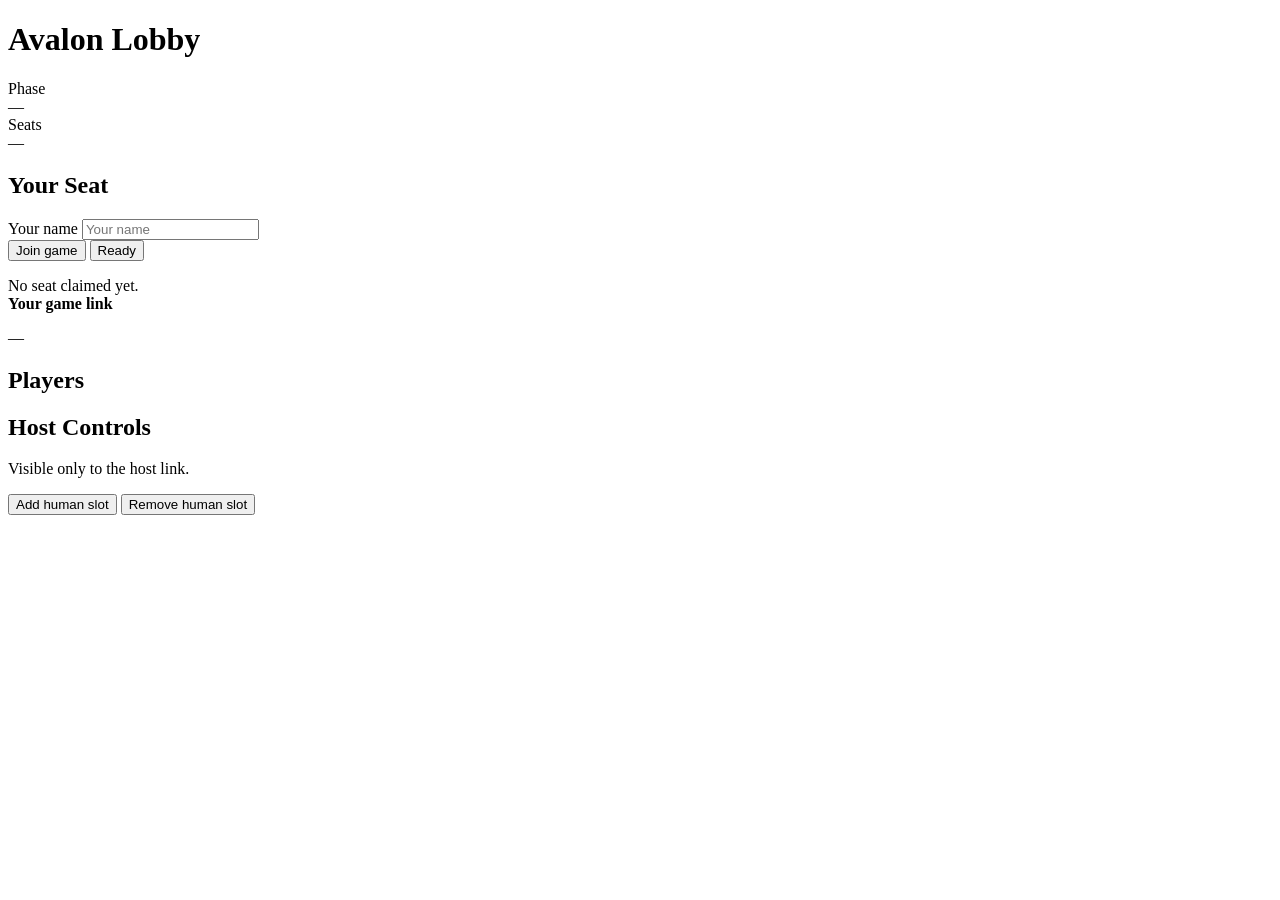
==== avalon/web/lobby.html @ 3538006d "Harden engine input validation; restore mypy gate vs typed mlx_lm The engine is the enforcement boun" ====
<!doctype html>
<html lang="en">
  <head>
    <meta charset="utf-8" />
    <meta name="viewport" content="width=device-width, initial-scale=1" />
    <title>Avalon Lobby</title>
    <link rel="stylesheet" href="/static/styles.css" />
  </head>
  <body>
    <main class="page">
      <header class="hero compact">
        <div>
          <h1>Avalon Lobby</h1>
        </div>
        <div class="status">
          <div class="status-label">Phase</div>
          <div class="status-value" id="phaseValue">—</div>
          <div class="status-label">Seats</div>
          <div class="status-value" id="seatCount">—</div>
        </div>
      </header>

      <section class="grid">
        <div class="panel">
          <h2>Your Seat</h2>
          <div class="row">
            <label>Your name</label>
            <!-- maxlength mirrors the server-side MAX_NAME_LENGTH cap in game.py -->
            <input id="playerNameInput" maxlength="60" placeholder="Your name" />
          </div>
          <div class="actions">
            <button id="joinBtn">Join game</button>
            <button id="readyBtn" class="ghost">Ready</button>
          </div>
          <p class="hint" id="lobbyHint"></p>
          <div class="card" id="seatInfo">No seat claimed yet.</div>
          <div class="card hidden" id="personalLinkCard">
            <strong>Your game link</strong>
            <p class="hint" id="personalLinkText">—</p>
          </div>
        </div>

        <div class="panel">
          <h2>Players</h2>
          <div id="playerList" class="slot-list"></div>
        </div>

        <div class="panel span host-only hidden" id="hostControls">
          <h2>Host Controls</h2>
          <p class="hint">Visible only to the host link.</p>
          <div class="slot-actions">
            <button id="hostAddHuman" class="ghost">Add human slot</button>
            <button id="hostRemoveHuman" class="ghost">Remove human slot</button>
          </div>
          <div id="hostSlotList" class="slot-list"></div>
        </div>
      </section>
    </main>

    <script src="/static/lobby.js"></script>
  </body>
</html>
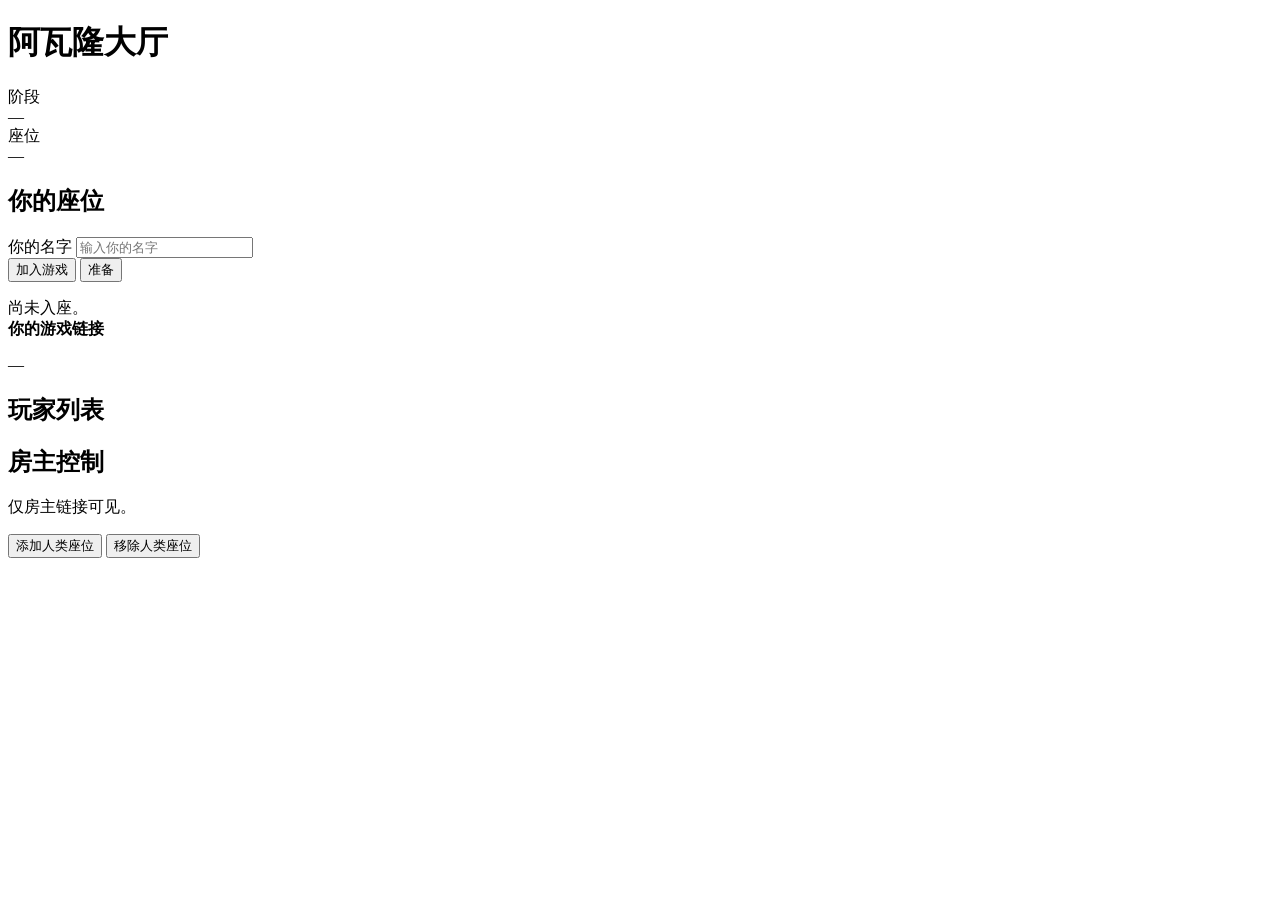
==== commit 02cf9189: "feat:游戏中文化转换，允许管理员外网访问，增设管理员密码" ====
--- a/avalon/web/lobby.html
+++ b/avalon/web/lobby.html
@@ -1,56 +1,56 @@
 <!doctype html>
-<html lang="en">
+<html lang="zh-CN">
   <head>
     <meta charset="utf-8" />
     <meta name="viewport" content="width=device-width, initial-scale=1" />
-    <title>Avalon Lobby</title>
+    <title>阿瓦隆大厅</title>
     <link rel="stylesheet" href="/static/styles.css" />
   </head>
   <body>
     <main class="page">
       <header class="hero compact">
         <div>
-          <h1>Avalon Lobby</h1>
+          <h1>阿瓦隆大厅</h1>
         </div>
         <div class="status">
-          <div class="status-label">Phase</div>
+          <div class="status-label">阶段</div>
           <div class="status-value" id="phaseValue">—</div>
-          <div class="status-label">Seats</div>
+          <div class="status-label">座位</div>
           <div class="status-value" id="seatCount">—</div>
         </div>
       </header>
 
       <section class="grid">
         <div class="panel">
-          <h2>Your Seat</h2>
+          <h2>你的座位</h2>
           <div class="row">
-            <label>Your name</label>
+            <label>你的名字</label>
             <!-- maxlength mirrors the server-side MAX_NAME_LENGTH cap in game.py -->
-            <input id="playerNameInput" maxlength="60" placeholder="Your name" />
+            <input id="playerNameInput" maxlength="60" placeholder="输入你的名字" />
           </div>
           <div class="actions">
-            <button id="joinBtn">Join game</button>
-            <button id="readyBtn" class="ghost">Ready</button>
+            <button id="joinBtn">加入游戏</button>
+            <button id="readyBtn" class="ghost">准备</button>
           </div>
           <p class="hint" id="lobbyHint"></p>
-          <div class="card" id="seatInfo">No seat claimed yet.</div>
+          <div class="card" id="seatInfo">尚未入座。</div>
           <div class="card hidden" id="personalLinkCard">
-            <strong>Your game link</strong>
+            <strong>你的游戏链接</strong>
             <p class="hint" id="personalLinkText">—</p>
           </div>
         </div>
 
         <div class="panel">
-          <h2>Players</h2>
+          <h2>玩家列表</h2>
           <div id="playerList" class="slot-list"></div>
         </div>
 
         <div class="panel span host-only hidden" id="hostControls">
-          <h2>Host Controls</h2>
-          <p class="hint">Visible only to the host link.</p>
+          <h2>房主控制</h2>
+          <p class="hint">仅房主链接可见。</p>
           <div class="slot-actions">
-            <button id="hostAddHuman" class="ghost">Add human slot</button>
-            <button id="hostRemoveHuman" class="ghost">Remove human slot</button>
+            <button id="hostAddHuman" class="ghost">添加人类座位</button>
+            <button id="hostRemoveHuman" class="ghost">移除人类座位</button>
           </div>
           <div id="hostSlotList" class="slot-list"></div>
         </div>
